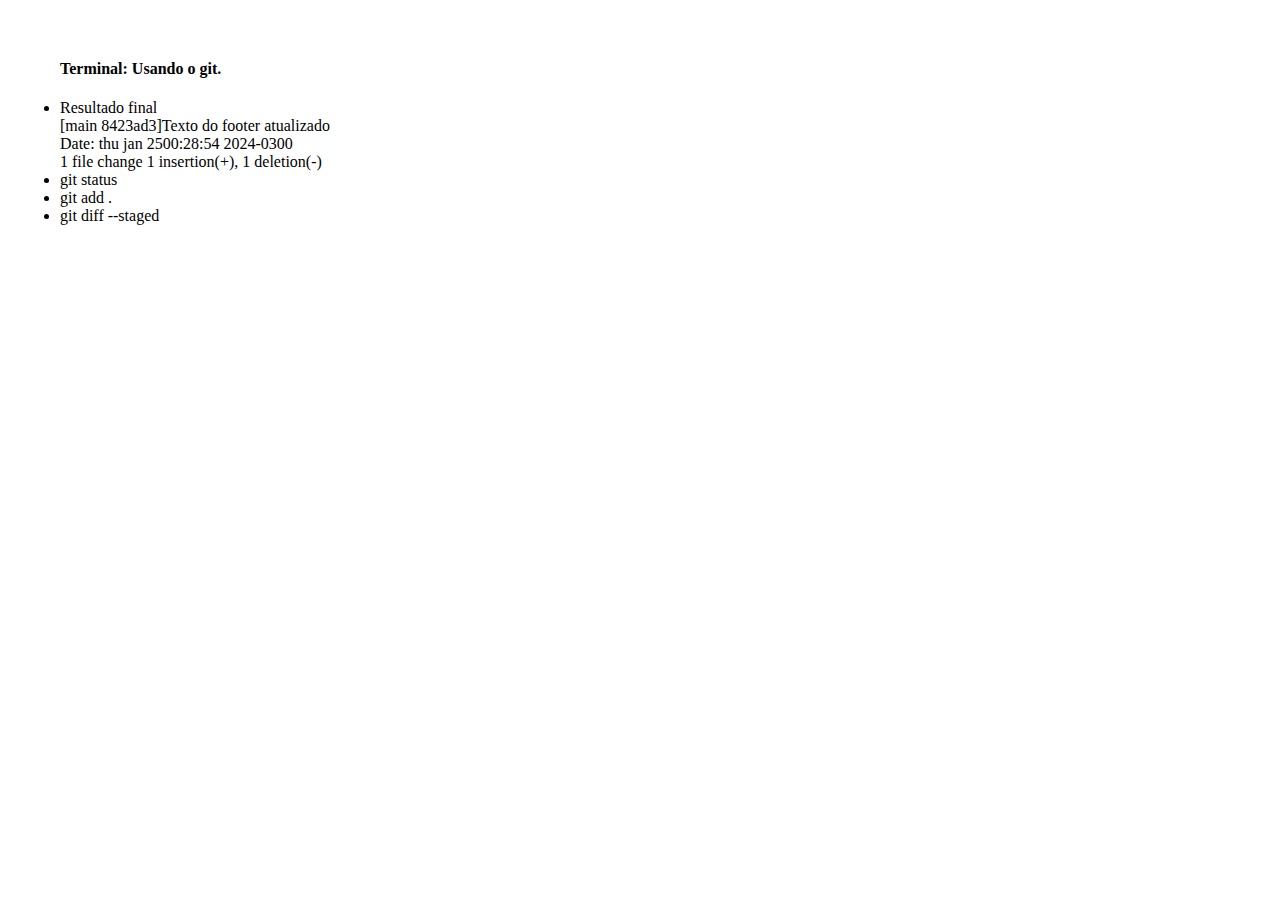
==== Continue.html @ 56ced41e "add atualizado" ====
<!DOCTYPE html>
<html lang="en">
<head>
    <meta charset="UTF-8">
    <meta name="viewport" content="width=device-width, initial-scale=1.0">
    <title>Terminal: Usando o git</title>
    <style>
        body{
            margin: 60px;
        }
    </style>
</head>
<body>
    <h4>Terminal: Usando o git.</h4>
    <li>Resultado final</li>
    [main 8423ad3]Texto do footer atualizado <br>
    Date: thu jan 2500:28:54 2024-0300 <br>
    1 file change 1 insertion(+), 1 deletion(-)
    <li>git status </li>
    <li>git add .</li>
    <li>git diff --staged</li><!--ira mostrar anteror da data -->
    <!--a nova em verde-->
</body>
</html>
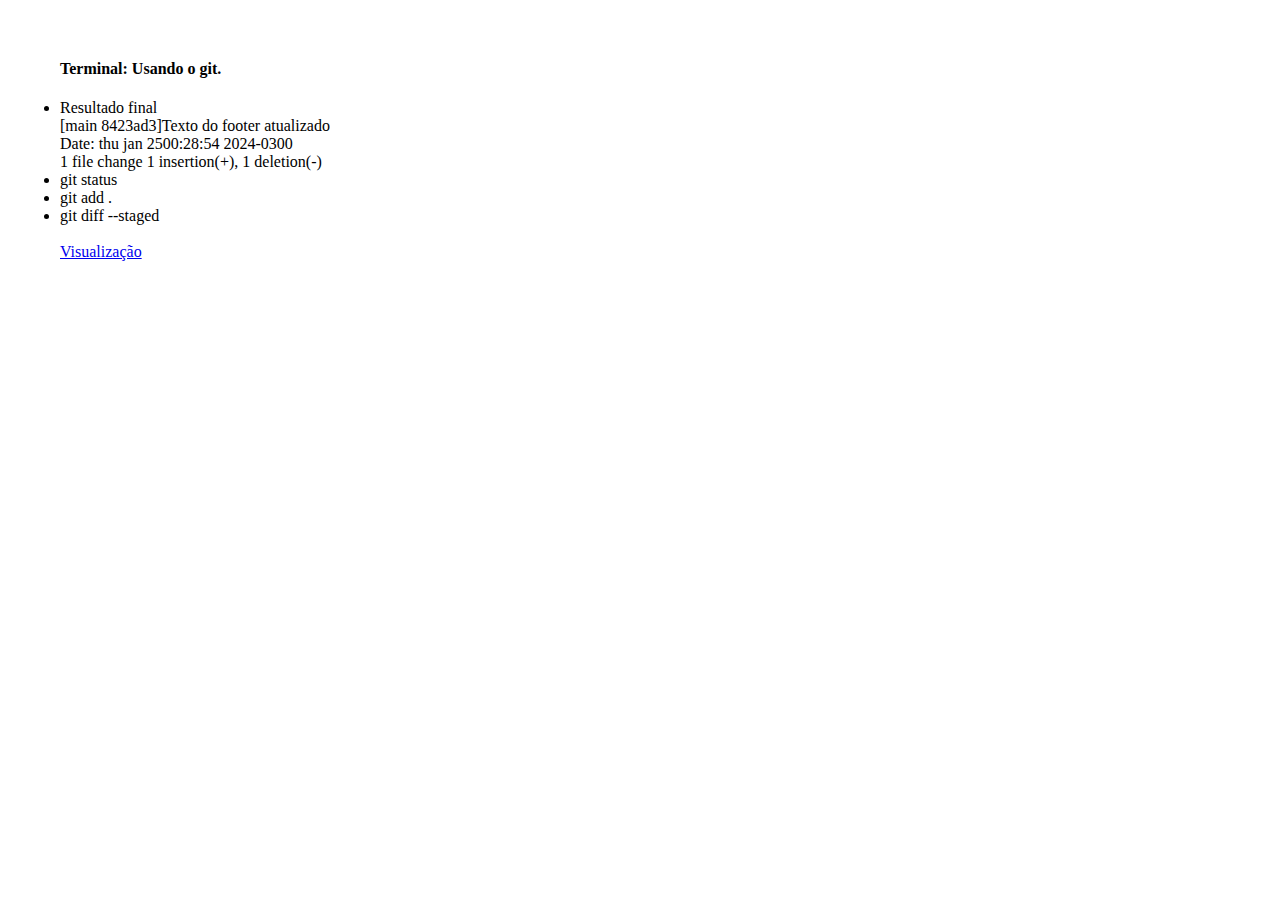
==== commit ad58735a: "add modificado" ====
--- a/Continue.html
+++ b/Continue.html
@@ -20,5 +20,7 @@
     <li>git add .</li>
     <li>git diff --staged</li><!--ira mostrar anteror da data -->
     <!--a nova em verde-->
+    <br>
+    <a href="Visualização.html">Visualização</a>
 </body>
 </html>